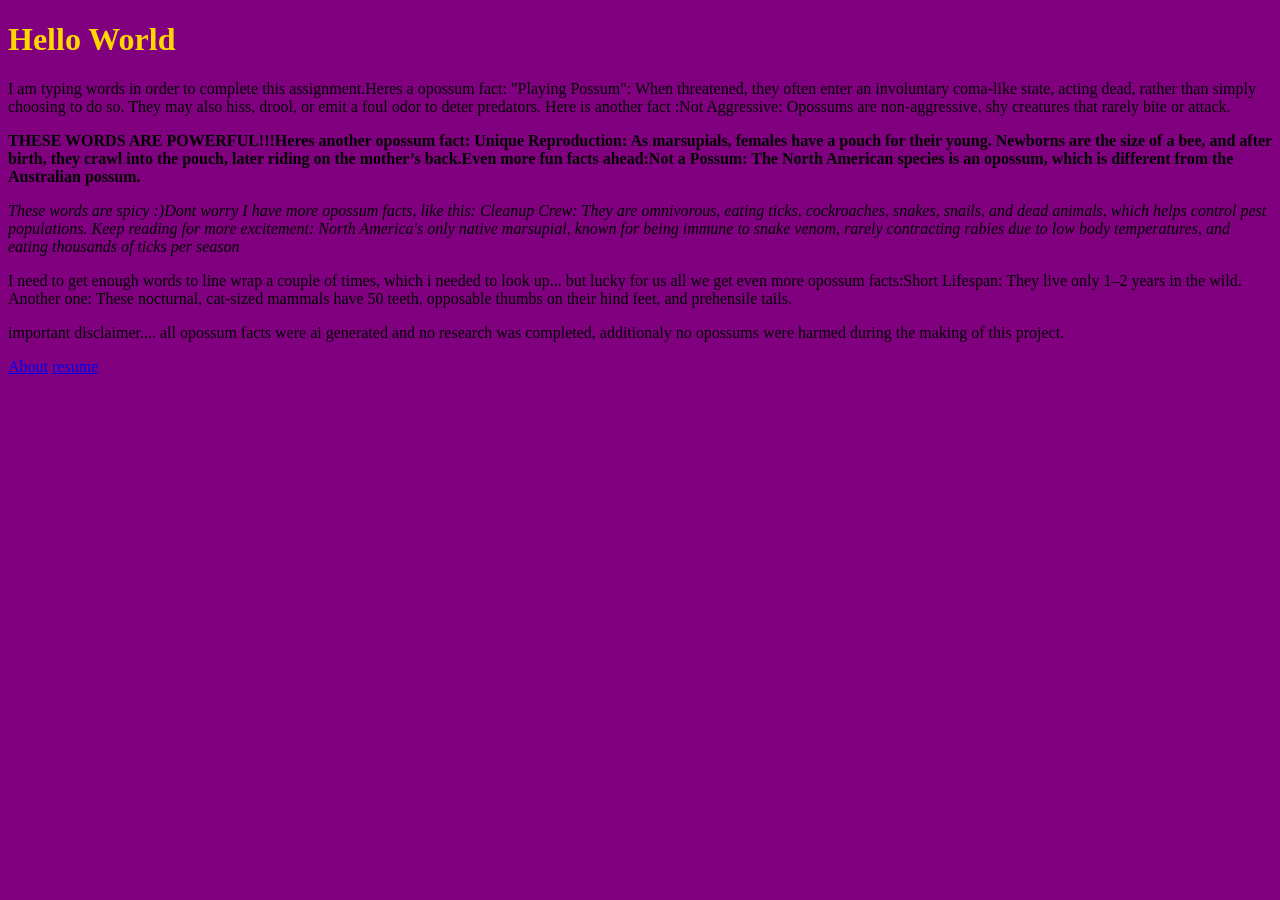
==== index.html @ 544767a6 "Update index.html" ====
<!DOCTYPE html>
<html>

  <head>
        <link rel="stylesheet" href="style.css">
        <title>Home Page</title>
    
  </head>

  <body>
      <h1>Hello World</h1>
  </body>

  <p>I am typing words in order to complete this assignment.Heres a opossum fact: "Playing Possum": When threatened, they often enter an involuntary coma-like state, acting dead, rather than simply choosing to do so. They may also hiss, drool, or emit a foul odor to deter predators. Here is another fact :Not Aggressive: Opossums are non-aggressive, shy creatures that rarely bite or attack.</p>
  <p><strong>THESE WORDS ARE POWERFUL!!!Heres another opossum fact: Unique Reproduction: As marsupials, females have a pouch for their young. Newborns are the size of a bee, and after birth, they crawl into the pouch, later riding on the mother’s back.Even more fun facts ahead:Not a Possum: The North American species is an opossum, which is different from the Australian possum. </strong></p>
  <p><i>These words are spicy :)Dont worry I have more opossum facts, like this: Cleanup Crew: They are omnivorous, eating ticks, cockroaches, snakes, snails, and dead animals, which helps control pest populations. Keep reading for more excitement: North America's only native marsupial, known for being immune to snake venom, rarely contracting rabies due to low body temperatures, and eating thousands of ticks per season</i></p>
  <p>I need to get enough words to line wrap a couple of times, which i needed to look up... but lucky for us all we get even more opossum facts:Short Lifespan: They live only 1–2 years in the wild. Another one: These nocturnal, cat-sized mammals have 50 teeth, opposable thumbs on their hind feet, and prehensile tails.</p>
  <p>important disclaimer.... all opossum facts were ai generated and no research was completed, additionaly no opossums were harmed during the making of this project.</p>

   <a href="about.html">About</a>
  <a href="resume.html">resume</a>
 
</html>
---- style.css ----
body {
  background-color:  purple;
}
h1 {
  color:  gold;
}
p {
  color: ochre;
}
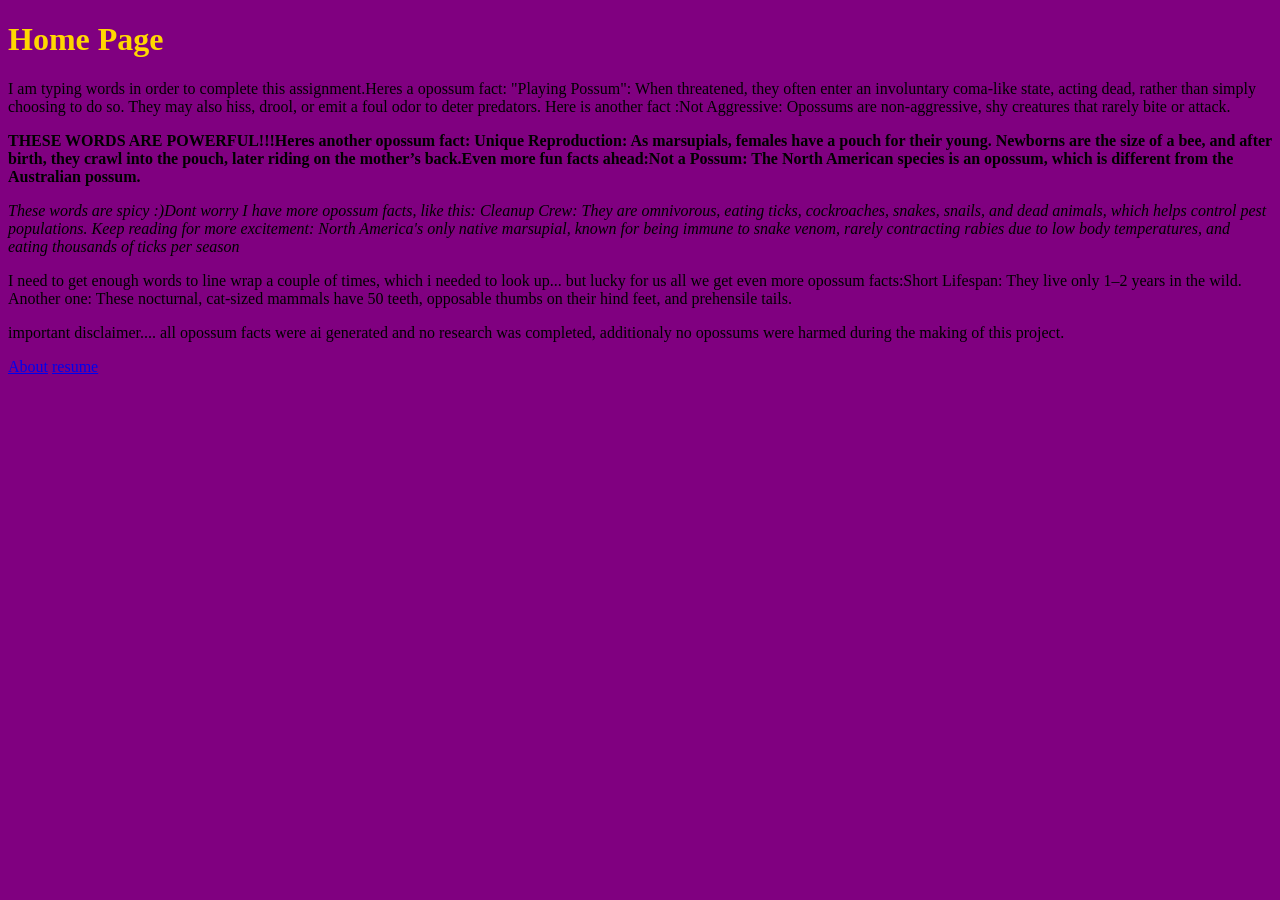
==== commit 2d7a2927: "Update index.html" ====
--- a/index.html
+++ b/index.html
@@ -8,7 +8,7 @@
   </head>
 
   <body>
-      <h1>Hello World</h1>
+      <h1>Home Page</h1>
   </body>
 
   <p>I am typing words in order to complete this assignment.Heres a opossum fact: "Playing Possum": When threatened, they often enter an involuntary coma-like state, acting dead, rather than simply choosing to do so. They may also hiss, drool, or emit a foul odor to deter predators. Here is another fact :Not Aggressive: Opossums are non-aggressive, shy creatures that rarely bite or attack.</p>
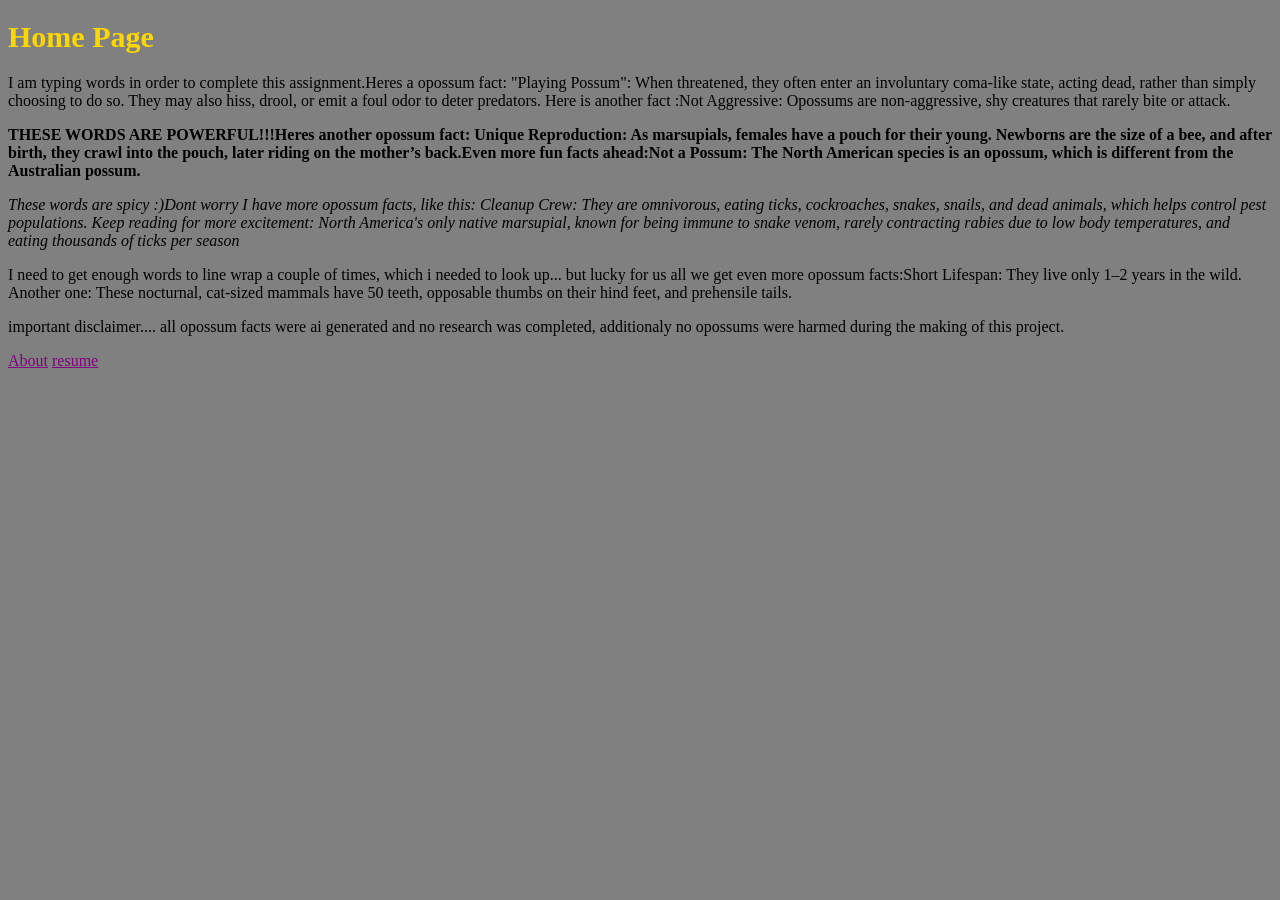
==== commit 36d79167: "Update index.html" ====
--- a/index.html
+++ b/index.html
@@ -11,12 +11,15 @@
       <h1>Home Page</h1>
   </body>
 
+  
   <p>I am typing words in order to complete this assignment.Heres a opossum fact: "Playing Possum": When threatened, they often enter an involuntary coma-like state, acting dead, rather than simply choosing to do so. They may also hiss, drool, or emit a foul odor to deter predators. Here is another fact :Not Aggressive: Opossums are non-aggressive, shy creatures that rarely bite or attack.</p>
   <p><strong>THESE WORDS ARE POWERFUL!!!Heres another opossum fact: Unique Reproduction: As marsupials, females have a pouch for their young. Newborns are the size of a bee, and after birth, they crawl into the pouch, later riding on the mother’s back.Even more fun facts ahead:Not a Possum: The North American species is an opossum, which is different from the Australian possum. </strong></p>
   <p><i>These words are spicy :)Dont worry I have more opossum facts, like this: Cleanup Crew: They are omnivorous, eating ticks, cockroaches, snakes, snails, and dead animals, which helps control pest populations. Keep reading for more excitement: North America's only native marsupial, known for being immune to snake venom, rarely contracting rabies due to low body temperatures, and eating thousands of ticks per season</i></p>
   <p>I need to get enough words to line wrap a couple of times, which i needed to look up... but lucky for us all we get even more opossum facts:Short Lifespan: They live only 1–2 years in the wild. Another one: These nocturnal, cat-sized mammals have 50 teeth, opposable thumbs on their hind feet, and prehensile tails.</p>
   <p>important disclaimer.... all opossum facts were ai generated and no research was completed, additionaly no opossums were harmed during the making of this project.</p>
 
+<a href=tictactoe.html>
+  
    <a href="about.html">About</a>
   <a href="resume.html">resume</a>
  
--- a/style.css
+++ b/style.css
@@ -1,9 +1,39 @@
 body {
-  background-color:  purple;
+  background-color:  gray;
 }
 h1 {
   color:  gold;
 }
-p {
+p1 {
   color: ochre;
 }
+p2 {
+  color: green;
+}
+p3 {
+  color: red;
+}
+p4 {
+  color: orange;
+}
+h1 {
+  font-size: 30px;
+}
+h2 {
+  font-size: 15px;
+}
+h3 {
+  font-size: 45px;
+}
+h4 {
+  font-size: 20px;
+}
+a {
+  color: purple;
+}
+p1 {
+  font-family: Arial, Helvetica, sans-serif;
+}
+p2 {
+  font-family: "Lucida Console", "Courier New", monospace;
+}
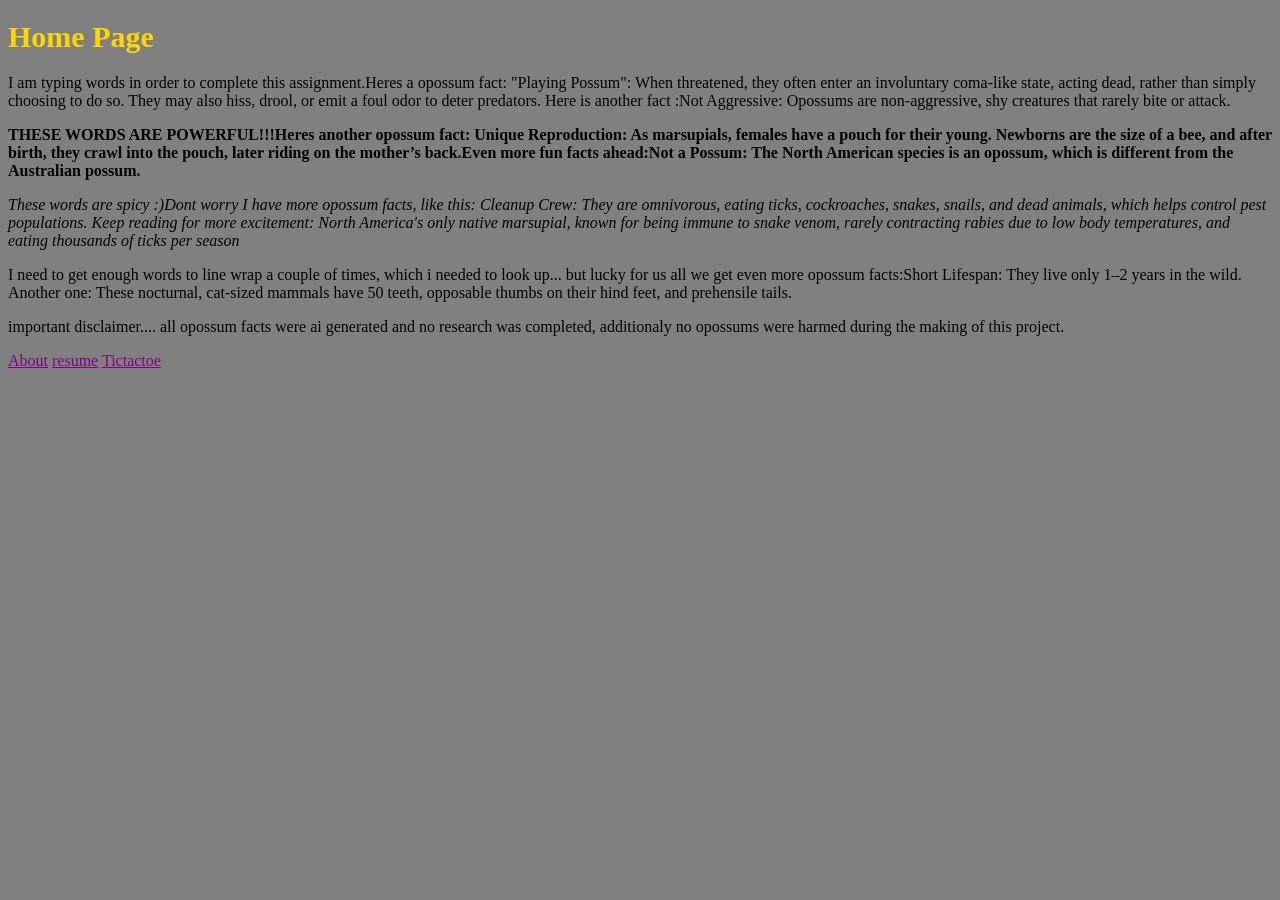
==== commit aa62da6b: "Update index.html" ====
--- a/index.html
+++ b/index.html
@@ -18,9 +18,10 @@
   <p>I need to get enough words to line wrap a couple of times, which i needed to look up... but lucky for us all we get even more opossum facts:Short Lifespan: They live only 1–2 years in the wild. Another one: These nocturnal, cat-sized mammals have 50 teeth, opposable thumbs on their hind feet, and prehensile tails.</p>
   <p>important disclaimer.... all opossum facts were ai generated and no research was completed, additionaly no opossums were harmed during the making of this project.</p>
 
-<a href=tictactoe.html>
   
    <a href="about.html">About</a>
   <a href="resume.html">resume</a>
- 
+<a href="tictactoe.html">Tictactoe</a>
+  
+  
 </html>
